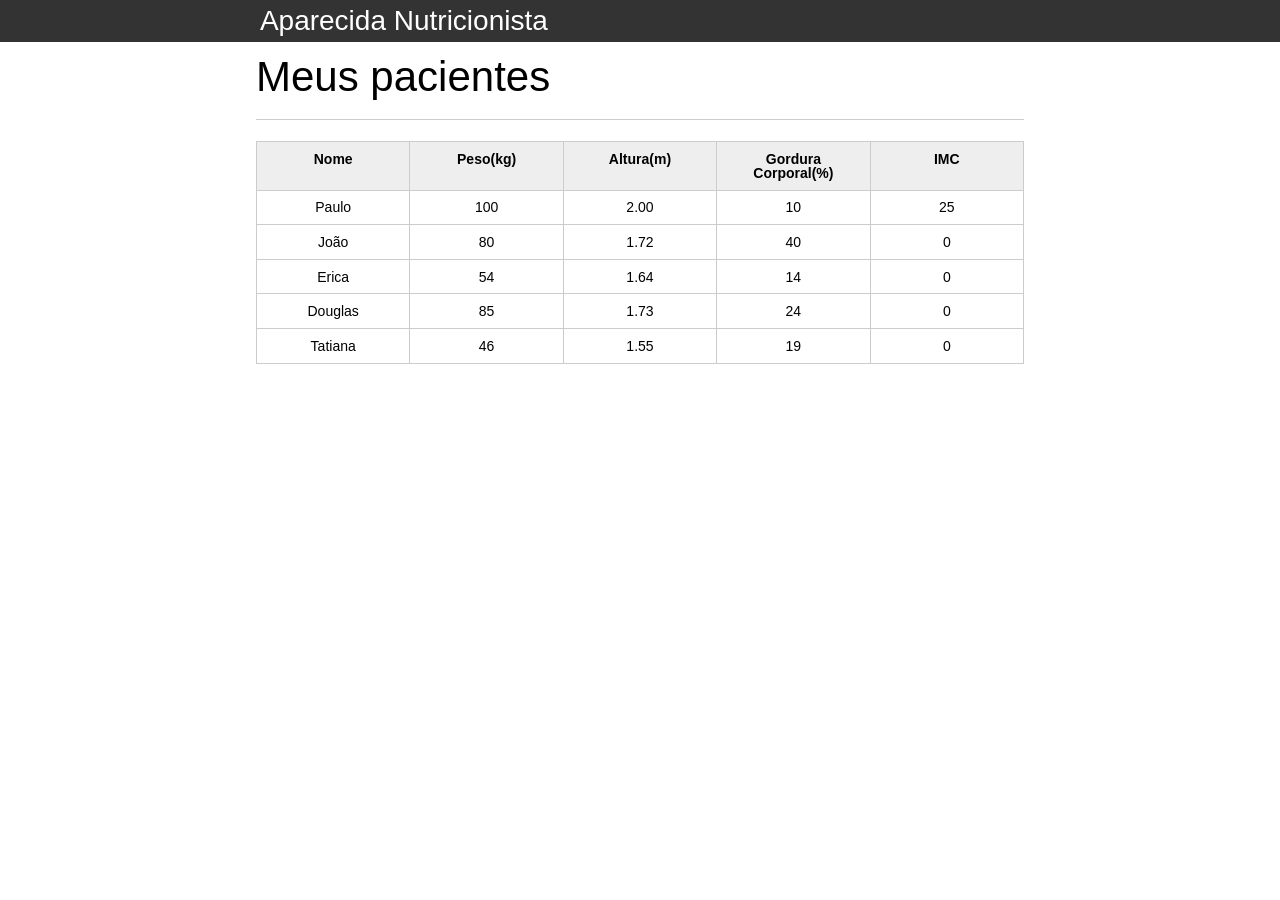
==== index.html @ 9408178c "Kickoff-nutricionista" ====
<!DOCTYPE html>
<html lang="pt-br">

<head>
	<meta charset="UTF-8">
	<title>Aparecida Nutrição</title>
	<link rel="icon" href="favicon.ico" type="image/x-icon">
	<link rel="stylesheet" type="text/css" href="css/reset.css">
	<link rel="stylesheet" type="text/css" href="css/index.css">

</head>

<body>

	<header>
		<div class="container">
			<h1 class="titulo">Aparecida Nutrição</h1>
		</div>
	</header>
	<main>
		<section class="container">
			<h2>Meus pacientes</h2>
			<table>
				<thead>
					<tr>
						<th>Nome</th>
						<th>Peso(kg)</th>
						<th>Altura(m)</th>
						<th>Gordura Corporal(%)</th>
						<th>IMC</th>
					</tr>
				</thead>
				<tbody id="tabela-pacientes">
					<tr class="paciente" id="primeiro-paciente">
						<td class="info-nome">Paulo</td>
						<td class="info-peso">100</td>
						<td class="info-altura">2.00</td>
						<td class="info-gordura">10</td>
						<td class="info-imc">0</td>
					</tr>

					<tr class="paciente">
						<td class="info-nome">João</td>
						<td class="info-peso">80</td>
						<td class="info-altura">1.72</td>
						<td class="info-gordura">40</td>
						<td class="info-imc">0</td>
					</tr>

					<tr class="paciente">
						<td class="info-nome">Erica</td>
						<td class="info-peso">54</td>
						<td class="info-altura">1.64</td>
						<td class="info-gordura">14</td>
						<td class="info-imc">0</td>
					</tr>

					<tr class="paciente">
						<td class="info-nome">Douglas</td>
						<td class="info-peso">85</td>
						<td class="info-altura">1.73</td>
						<td class="info-gordura">24</td>
						<td class="info-imc">0</td>
					</tr>
					<tr class="paciente">
						<td class="info-nome">Tatiana</td>
						<td class="info-peso">46</td>
						<td class="info-altura">1.55</td>
						<td class="info-gordura">19</td>
						<td class="info-imc">0</td>
					</tr>
				</tbody>
			</table>

		</section>
	</main>
	<script src="/js/principal.js"></script>
</body>

</html>
---- css/index.css ----
*{
	box-sizing: border-box;
 }

body{
	font-family: "Helvetica Neue", "Helvetica", Helvetica, Arial, sans-serif;
	font-size: 14px;
}

header{
	background-color: #333;
	height: 3em;
	color: #FFF;
	margin-bottom: 1em;
}

header h1{
	font-size: 2em;
	display:inline-block;
	vertical-align:	middle;
}
header h2{
	font-size: 2em;
	display:inline-block;
	vertical-align:	middle;
}

header .container:before{
	content: '';
	display:inline-block;
	height: 100%;
	vertical-align:	middle;
}

.container{
	width: 60%;
	height: 100%;
	margin: 0 auto;
}

section{
	margin: 2em 0;
	overflow: hidden;
}

section h2{
	font-size: 3em;
	display: block;
	padding-bottom: .5em;
	border-bottom: 1px solid #ccc;
	margin-bottom: .5em;
}

table{
	width: 100%;
	margin-bottom : .5em;
    table-layout: fixed;

}

td, th {
	padding: .7em;
	margin: 0;
	border: 1px solid #ccc;
	text-align: center;
}

th{
	font-weight: bold;
	background-color: #EEE;
}

label{
	color: #555;
	display: block;
	margin-bottom: .2em;
}

.campo{
	margin: 0;
	padding-bottom: 1em;
	width: 100%;
	border: 1px solid #ccc;
	padding: .7em;
	width: 100%;
}

.campo-medio{
	display: inline-block;
	padding-right: .5em;
}

.grupo{
	width: 32%;
	display: inline-block;
	padding: 10px 0px;
}

button{
	padding: .5em 2em;
	border: 0;
	border-bottom: 3px solid;
	font-size: 1.2em;
	cursor: pointer;
	margin: 0;
	margin-top: -3px;
	color: #fff;
	background-color:#0c8cd3;
	border-color: #04324c;
	width: 20%;
    display: block;
    clear: both;
    margin: 10px 0px;

}

button:active{
	margin-top:0px;
	border: 0;
}

button[disabled=disabled], button:disabled {
    background-color: gray;
	border-color: darkgray;

}

.adicionar-paciente{
    margin-top: 30px;
}

.campo-invalido{
	border: 1px solid red;
}
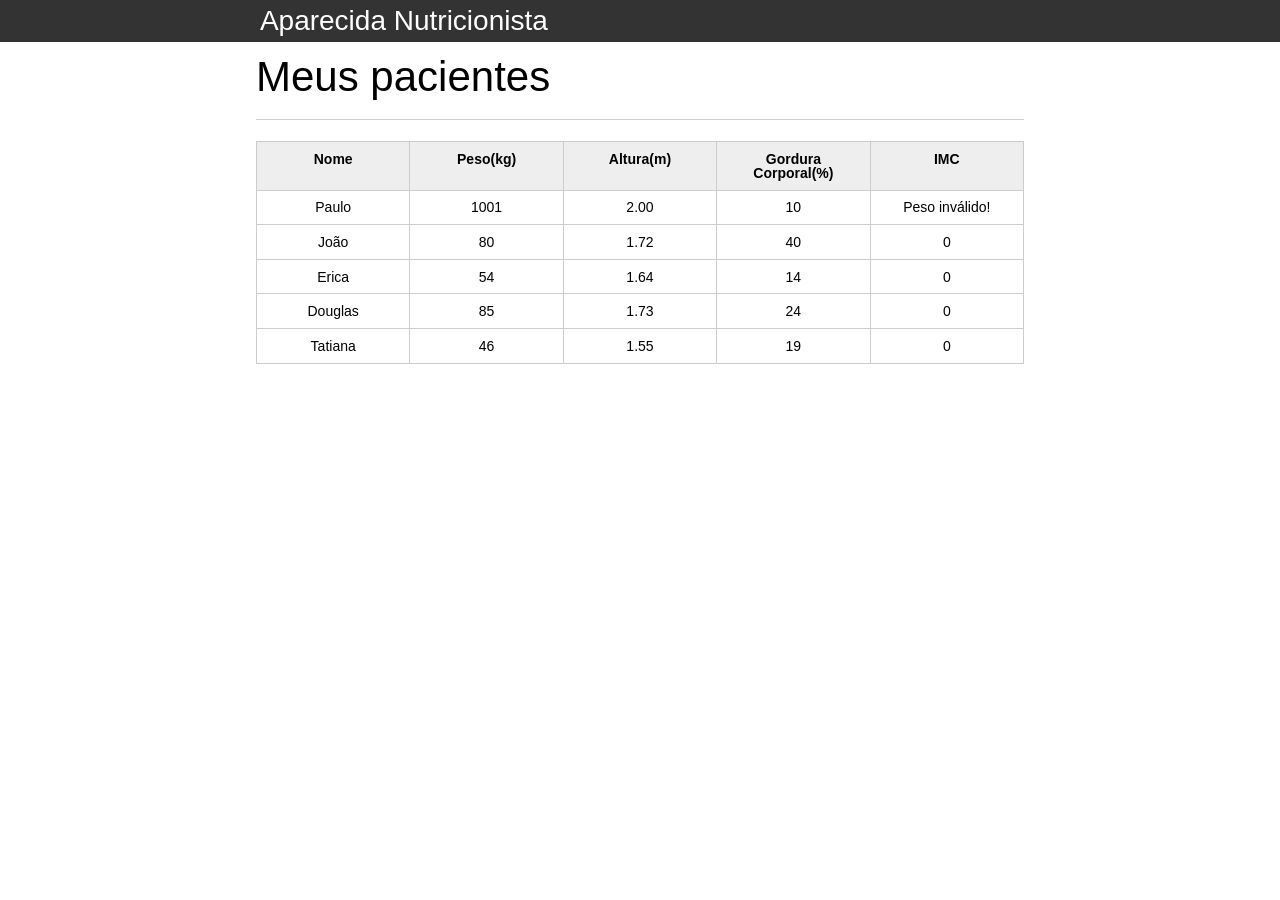
==== commit 28ff49d9: "Atualização_v1" ====
--- a/index.html
+++ b/index.html
@@ -33,7 +33,7 @@
 				<tbody id="tabela-pacientes">
 					<tr class="paciente" id="primeiro-paciente">
 						<td class="info-nome">Paulo</td>
-						<td class="info-peso">100</td>
+						<td class="info-peso">1001</td>
 						<td class="info-altura">2.00</td>
 						<td class="info-gordura">10</td>
 						<td class="info-imc">0</td>
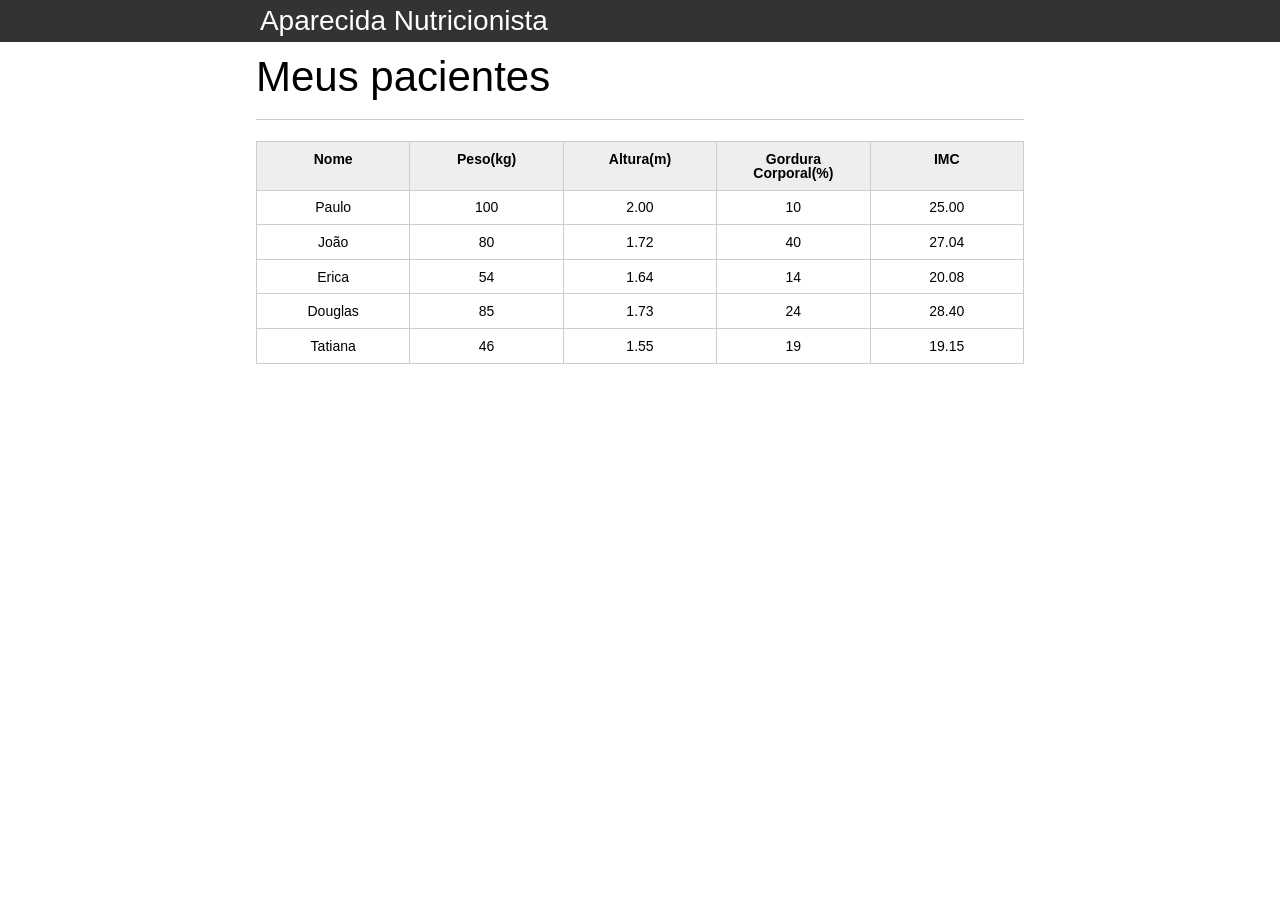
==== commit 11eff1a0: "Atualização_array" ====
--- a/index.html
+++ b/index.html
@@ -33,7 +33,7 @@
 				<tbody id="tabela-pacientes">
 					<tr class="paciente" id="primeiro-paciente">
 						<td class="info-nome">Paulo</td>
-						<td class="info-peso">1001</td>
+						<td class="info-peso">100</td>
 						<td class="info-altura">2.00</td>
 						<td class="info-gordura">10</td>
 						<td class="info-imc">0</td>
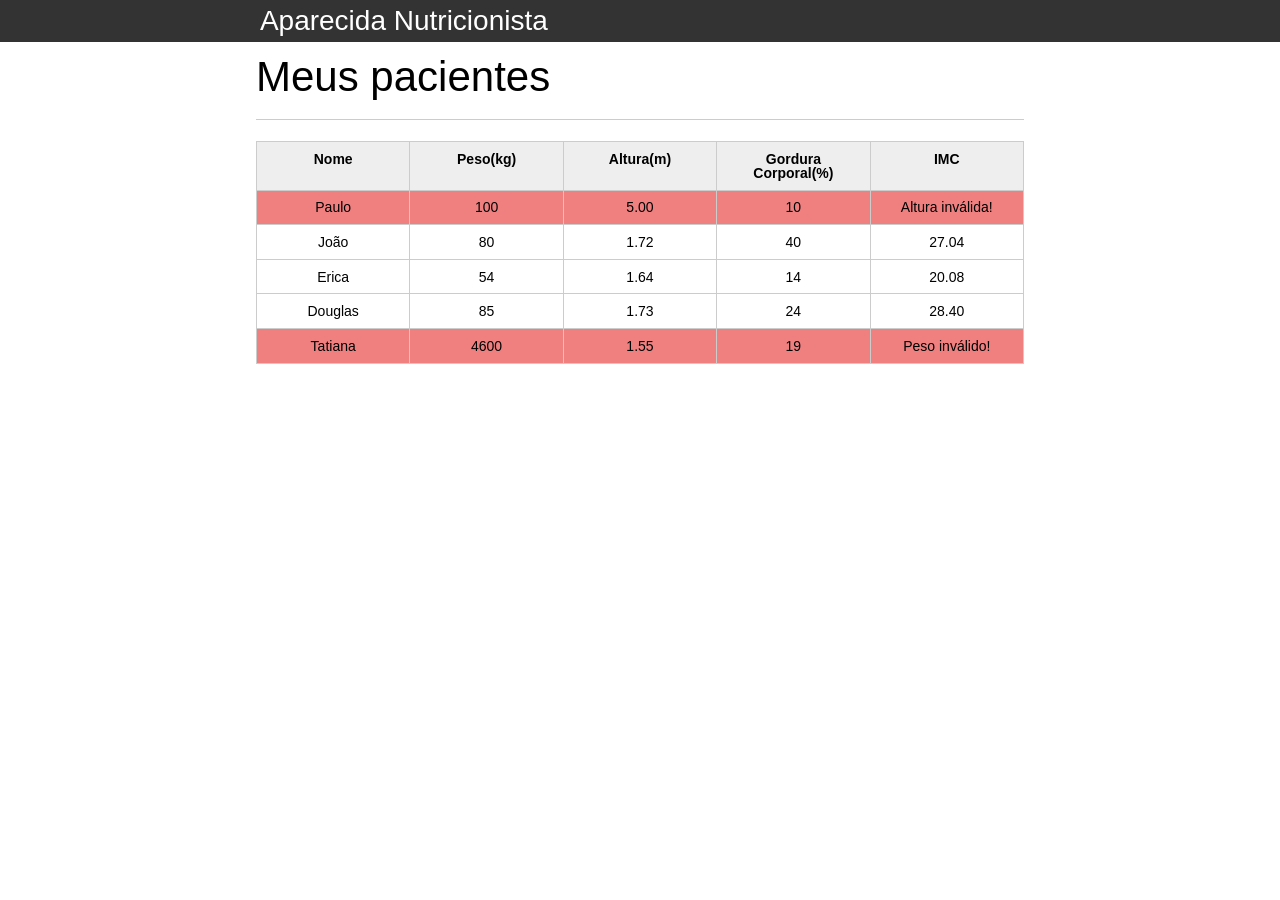
==== commit 87507940: "Atualizacao_estilo" ====
--- a/index.html
+++ b/index.html
@@ -34,7 +34,7 @@
 					<tr class="paciente" id="primeiro-paciente">
 						<td class="info-nome">Paulo</td>
 						<td class="info-peso">100</td>
-						<td class="info-altura">2.00</td>
+						<td class="info-altura">5.00</td>
 						<td class="info-gordura">10</td>
 						<td class="info-imc">0</td>
 					</tr>
@@ -64,7 +64,7 @@
 					</tr>
 					<tr class="paciente">
 						<td class="info-nome">Tatiana</td>
-						<td class="info-peso">46</td>
+						<td class="info-peso">4600</td>
 						<td class="info-altura">1.55</td>
 						<td class="info-gordura">19</td>
 						<td class="info-imc">0</td>
--- a/css/index.css
+++ b/css/index.css
@@ -132,3 +132,11 @@
 .campo-invalido{
 	border: 1px solid red;
 }
+
+#mensagem-erro{
+	color:red;
+}
+
+.paciente-invalido{
+	background-color: lightcoral;
+}
